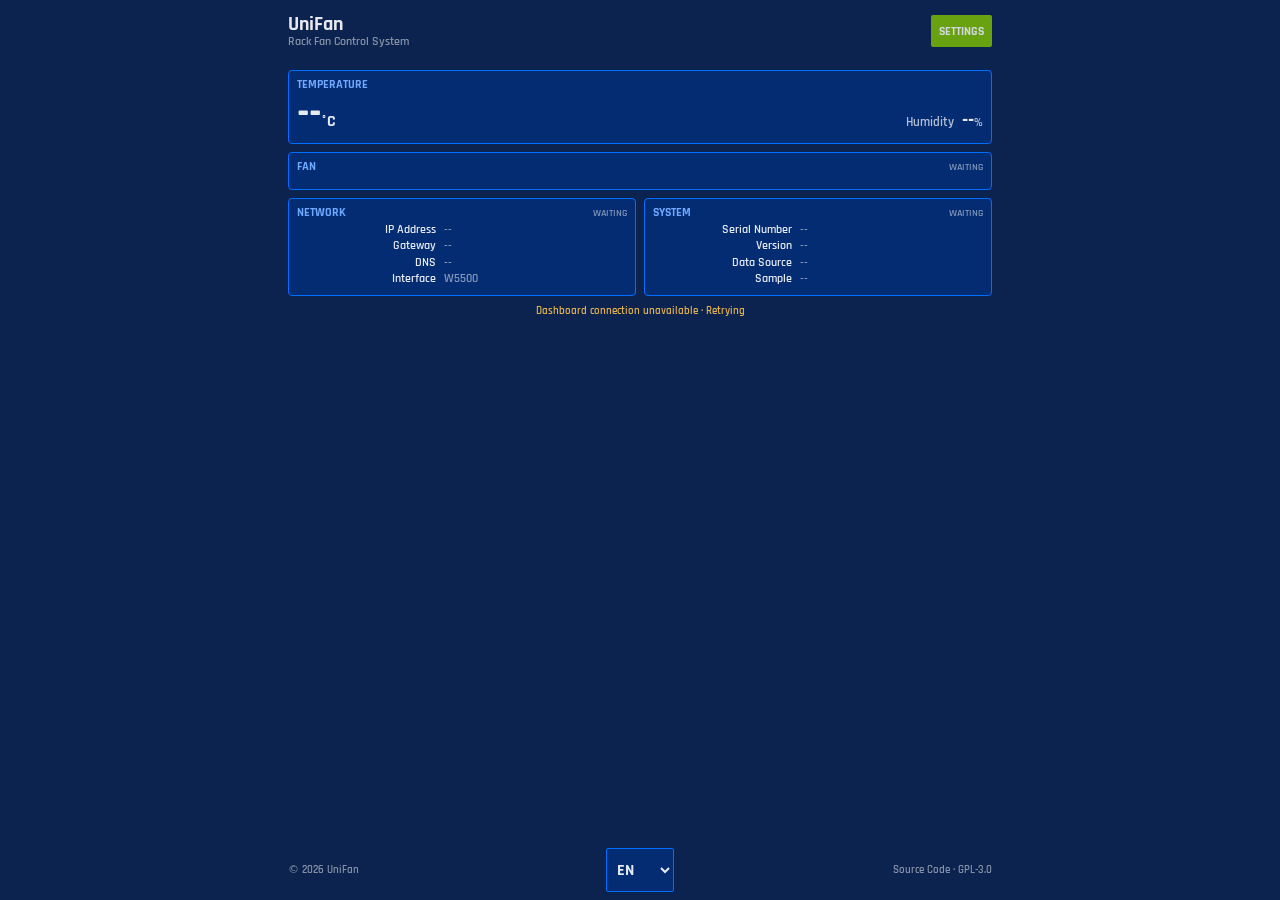
==== firmware/app_a/static/index.html @ e7fde962 "feat: add responsive bilingual StampS3 dashboard Serve read-only telemetry through Microdot with bun" ====
<!doctype html>
<html lang="en">
<head>
  <meta charset="utf-8">
  <meta name="viewport" content="width=device-width, initial-scale=1, viewport-fit=cover">
  <meta name="theme-color" content="#0c234f">
  <title>UniFan Dashboard</title>
  <link rel="stylesheet" href="app.css">
  <script src="app.js" defer></script>
</head>
<body>
  <div class="app-shell">
    <header class="app-header">
      <div class="brand">
        <strong>UniFan</strong>
        <span data-i18n="brand.subtitle">Rack Fan Control System</span>
      </div>
      <div class="header-actions">
        <button class="settings-button" type="button" disabled
                data-i18n="action.settings" data-i18n-title="action.settingsUnavailable"
                title="Control settings are not available yet">Settings</button>
      </div>
    </header>

    <main class="dashboard" aria-live="polite">
      <section class="card temperature-card" aria-labelledby="temperature-title">
        <h2 id="temperature-title" data-i18n="section.temperature">Temperature</h2>
        <div class="environment-values">
          <p class="primary-reading"><span id="temperature">--</span><small>°C</small></p>
          <p class="secondary-reading"><span data-i18n="field.humidity">Humidity</span>
            <strong id="humidity">--</strong><small>%</small></p>
        </div>
      </section>

      <section class="card" aria-labelledby="fan-title">
        <div class="card-heading">
          <h2 id="fan-title" data-i18n="section.fan">Fan</h2>
          <span id="fan-summary" class="status-label" data-i18n="status.waiting">Waiting</span>
        </div>
        <div id="fan-grid" class="fan-grid"></div>
      </section>

      <div class="details-grid">
        <section class="card" aria-labelledby="network-title">
          <div class="card-heading">
            <h2 id="network-title" data-i18n="section.network">Network</h2>
            <span id="network-state" class="status-label" data-i18n="status.waiting">Waiting</span>
          </div>
          <dl class="data-list">
            <div><dt data-i18n="field.ipAddress">IP Address</dt><dd id="network-ip">--</dd></div>
            <div><dt data-i18n="field.gateway">Gateway</dt><dd id="network-gateway">--</dd></div>
            <div><dt>DNS</dt><dd id="network-dns">--</dd></div>
            <div><dt data-i18n="field.interface">Interface</dt><dd id="network-interface">W5500</dd></div>
          </dl>
        </section>

        <section class="card" aria-labelledby="system-title">
          <div class="card-heading">
            <h2 id="system-title" data-i18n="section.system">System</h2>
            <span id="system-state" class="status-label" data-i18n="status.waiting">Waiting</span>
          </div>
          <dl class="data-list">
            <div><dt data-i18n="field.serialNumber">Serial Number</dt><dd id="device-id">--</dd></div>
            <div><dt data-i18n="field.version">Version</dt><dd id="version">--</dd></div>
            <div><dt data-i18n="field.dataSource">Data Source</dt><dd id="data-source">--</dd></div>
            <div><dt data-i18n="field.sample">Sample</dt><dd id="sequence">--</dd></div>
          </dl>
        </section>
      </div>

      <p id="connection-message" class="connection-message" role="status"
         data-i18n="connection.connecting">Connecting to UniFan…</p>
    </main>

    <footer class="app-footer">
      <span>© 2026 UniFan</span>
      <div class="footer-language">
        <label class="sr-only" for="language-selector" data-i18n="language.label">Language</label>
        <select id="language-selector" class="language-selector">
          <option value="en">EN</option>
          <option value="zh-CN">中文</option>
        </select>
      </div>
      <span><span data-i18n="footer.sourceCode">Source Code</span> · GPL-3.0</span>
    </footer>
  </div>
</body>
</html>
---- firmware/app_a/static/app.css ----
@font-face {
  font-family: "Rajdhani";
  src: url("Rajdhani-SemiBold.woff2") format("woff2");
  font-style: normal;
  font-weight: 600;
  font-display: swap;
}

@font-face {
  font-family: "Rajdhani";
  src: url("Rajdhani-Bold.woff2") format("woff2");
  font-style: normal;
  font-weight: 700;
  font-display: swap;
}

:root {
  --background-app: #0c234f;
  --background-card: #042c72;
  --border-card: #006fff;
  --status-warning: #e2b14d;
  --status-ready: #7dbe04;
  --text-primary: rgba(255, 255, 255, 0.9);
  --text-secondary: rgba(255, 255, 255, 0.5);
  --text-muted: rgba(255, 255, 255, 0.7);
  --text-accent: #6ea8ff;
  --radius-card: 4px;
  --space-compact: 4px;
  --space: 8px;
  --space-loose: 16px;
  color-scheme: dark;
  font-family: "Rajdhani", system-ui, sans-serif;
  font-synthesis: none;
}

* { box-sizing: border-box; }

html {
  min-width: 280px;
  min-height: 100%;
  background: var(--background-app);
}

body {
  min-height: 100vh;
  min-height: 100svh;
  margin: 0;
  background: var(--background-app);
  color: var(--text-primary);
}

button, input, select { font: inherit; }

.sr-only {
  position: absolute;
  width: 1px;
  height: 1px;
  padding: 0;
  margin: -1px;
  overflow: hidden;
  clip: rect(0, 0, 0, 0);
  white-space: nowrap;
  border: 0;
}

.app-shell {
  display: flex;
  width: min(100%, 46rem);
  min-height: 100vh;
  min-height: 100svh;
  margin-inline: auto;
  flex-direction: column;
  background: var(--background-app);
}

.app-header,
.app-footer {
  display: flex;
  width: 100%;
  align-items: center;
  justify-content: space-between;
  gap: var(--space);
  padding-inline: var(--space-loose);
}

.app-header {
  min-height: 62px;
  padding-block: var(--space);
}

.brand { display: flex; min-width: 0; flex-direction: column; }
.brand strong { font-size: 20px; line-height: 1; }
.brand span { color: var(--text-secondary); font-size: 12px; line-height: 1.25; }

.header-actions {
  display: flex;
  flex: none;
  align-items: center;
  gap: var(--space);
}

.language-selector {
  min-width: 68px;
  min-height: 44px;
  border: 1px solid var(--border-card);
  border-radius: 2px;
  padding: 0 6px;
  background: var(--background-card);
  color: var(--text-primary);
  font-size: 16px;
  font-weight: 700;
  text-transform: uppercase;
}

.language-selector:focus-visible {
  outline: 2px solid var(--text-primary);
  outline-offset: 2px;
}

.settings-button {
  min-width: 58px;
  min-height: 32px;
  border: 0;
  border-radius: 2px;
  padding: 0 8px;
  background: var(--status-ready);
  color: #fff;
  font-size: 12px;
  font-weight: 700;
  text-transform: uppercase;
}

.settings-button:disabled { cursor: not-allowed; opacity: 0.82; }

.dashboard {
  display: flex;
  width: 100%;
  flex: 1;
  flex-direction: column;
  gap: var(--space);
  padding: var(--space) var(--space-loose);
}

.card {
  display: flex;
  width: 100%;
  flex-direction: column;
  gap: var(--space-compact);
  border: 1px solid var(--border-card);
  border-radius: var(--radius-card);
  padding: var(--space);
  background: var(--background-card);
}

.card h2 {
  margin: 0;
  color: var(--text-accent);
  font-size: 12px;
  font-weight: 700;
  line-height: 1;
  text-transform: uppercase;
}

.card-heading {
  display: flex;
  align-items: center;
  justify-content: space-between;
  gap: var(--space);
}

.environment-values {
  display: flex;
  align-items: baseline;
  justify-content: space-between;
  gap: var(--space-loose);
}

.primary-reading,
.secondary-reading { margin: 0; }
.primary-reading { font-size: 40px; font-weight: 700; line-height: 1; }
.primary-reading small { font-size: 16px; }
.secondary-reading { color: var(--text-muted); font-size: 13px; }
.secondary-reading strong { margin-left: 5px; color: var(--text-primary); font-size: 20px; }
.secondary-reading small { font-size: 12px; }

.status-label {
  color: var(--text-secondary);
  font-size: 10px;
  line-height: 1;
  text-transform: uppercase;
}

.status-label.is-ready { color: var(--status-ready); }
.status-label.is-warning { color: var(--status-warning); }

.fan-grid {
  display: grid;
  grid-template-columns: repeat(3, minmax(0, 1fr));
  gap: var(--space);
  padding-top: var(--space-compact);
}

.fan {
  display: flex;
  min-width: 0;
  align-items: center;
  flex-direction: column;
  color: var(--text-accent);
  text-align: center;
}

.fan.is-warning { color: var(--status-warning); }
.fan-icon {
  display: block;
  width: 40px;
  height: 40px;
  flex: none;
  background: currentColor;
  -webkit-mask: url("noun_Fan_8413191.svg") center / contain no-repeat;
  mask: url("noun_Fan_8413191.svg") center / contain no-repeat;
}
.fan-name { color: var(--text-primary); font-size: 18px; font-weight: 700; line-height: 1; }
.fan-rpm { color: currentColor; font-size: 12px; font-weight: 700; white-space: nowrap; }
.fan-pwm { color: var(--text-secondary); font-size: 10px; line-height: 1; }

.details-grid {
  display: grid;
  width: 100%;
  grid-template-columns: repeat(auto-fit, minmax(min(100%, 16rem), 1fr));
  gap: var(--space);
}

.details-grid > .card { min-width: 0; }

.data-list { display: grid; margin: 0; gap: 2px; }
.data-list div { display: grid; grid-template-columns: minmax(7rem, 42%) 1fr; gap: var(--space); }
.data-list dt { color: var(--text-primary); text-align: right; }
.data-list dd { min-width: 0; margin: 0; overflow-wrap: anywhere; color: var(--text-secondary); }
.data-list dt, .data-list dd { font-size: 12px; line-height: 1.2; }

.connection-message {
  margin: 0;
  color: var(--text-secondary);
  font-size: 11px;
  text-align: center;
}

.connection-message.is-error { color: var(--status-warning); }

.app-footer {
  display: grid;
  grid-template-columns: minmax(0, 1fr) auto minmax(0, 1fr);
  min-height: 44px;
  padding-block: var(--space);
  color: var(--text-secondary);
  font-size: 11px;
}

.app-footer > :last-child { text-align: right; }
.footer-language { justify-self: center; }

/* Keep phone text sizes together so mobile readability can be tuned in one place. */
@media (max-width: 46rem) {
  .brand strong { font-size: 24px; }
  .brand span { font-size: 14px; }
  .card { gap: 8px; padding: 12px; }
  .card h2 { font-size: 16px; line-height: 1.25; }
  .status-label { font-size: 13px; line-height: 1.3; }
  .primary-reading { font-size: 48px; }
  .primary-reading small { font-size: 20px; }
  .secondary-reading { font-size: 16px; }
  .secondary-reading strong { font-size: 24px; }
  .secondary-reading small { font-size: 14px; }
  .fan-grid { row-gap: 16px; }
  .fan-name { font-size: 22px; line-height: 1.2; }
  .fan-rpm { font-size: 16px; }
  .fan-pwm { font-size: 13px; line-height: 1.4; }
  .details-grid { grid-template-columns: repeat(auto-fit, minmax(min(100%, 19rem), 1fr)); }
  .data-list { gap: 4px; }
  .data-list dt, .data-list dd { font-size: 16px; line-height: 1.4; }
  .connection-message { font-size: 14px; line-height: 1.5; }
  .app-footer { font-size: 13px; line-height: 1.4; }
  .settings-button { font-size: 14px; }
}

@media (min-width: 34rem) {
  .fan-grid { grid-template-columns: repeat(6, minmax(0, 1fr)); }
}

@media (max-width: 22rem) {
  .app-header, .app-footer { padding-inline: var(--space); }
  .dashboard { padding-inline: var(--space); }
  .environment-values { align-items: flex-start; flex-direction: column; gap: var(--space-compact); }
  .data-list div { grid-template-columns: minmax(6rem, 40%) 1fr; }
  .header-actions { gap: var(--space-compact); }
  .language-selector { min-width: 44px; padding-inline: 4px; }
  .settings-button { min-width: 54px; padding-inline: 6px; }
}

@media (prefers-reduced-motion: reduce) {
  *, *::before, *::after { scroll-behavior: auto !important; }
}
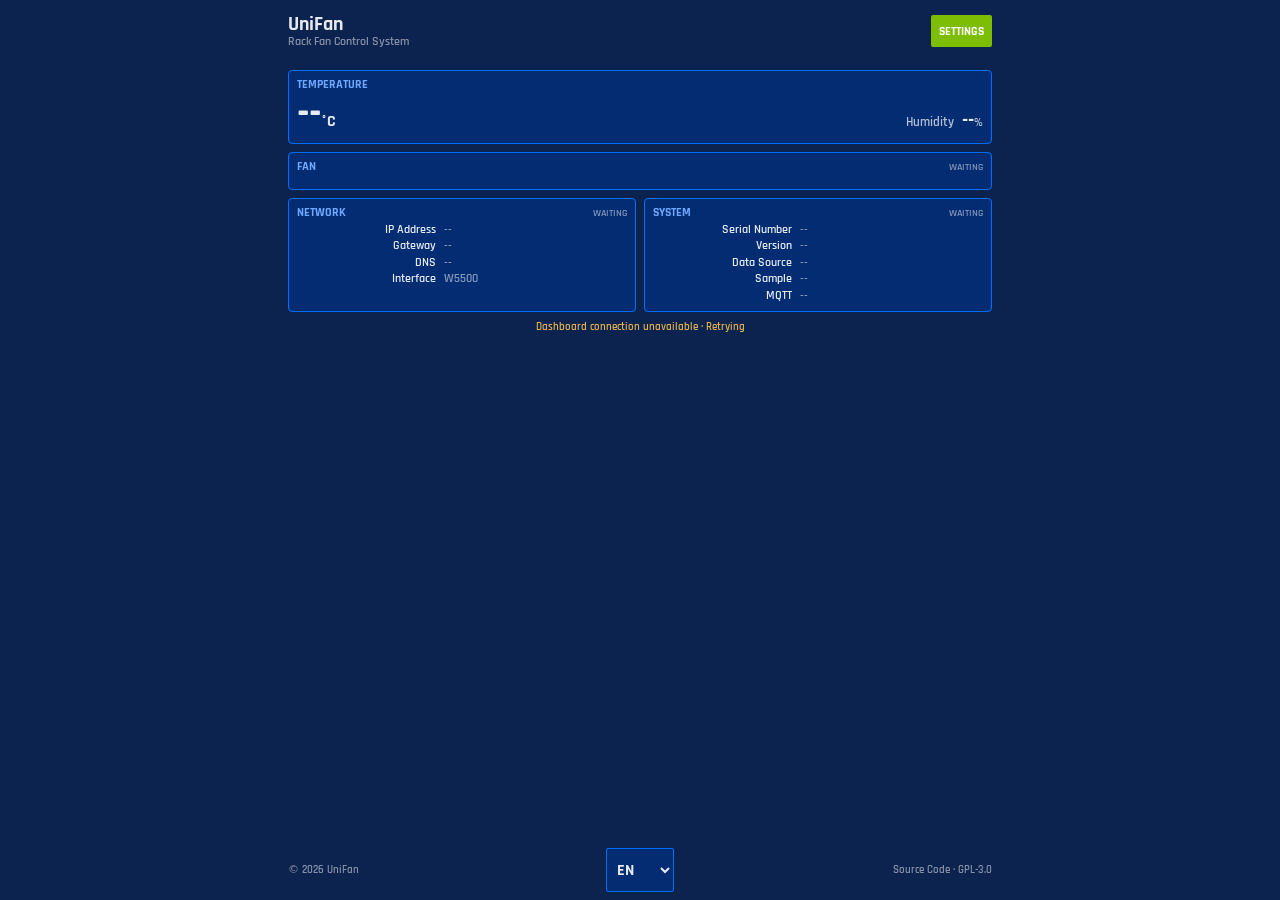
==== commit 19213695: "feat: add single-connection HTTPS, MQTT publishing and REST management" ====
--- a/firmware/app_a/static/index.html
+++ b/firmware/app_a/static/index.html
@@ -16,9 +16,8 @@
         <span data-i18n="brand.subtitle">Rack Fan Control System</span>
       </div>
       <div class="header-actions">
-        <button class="settings-button" type="button" disabled
-                data-i18n="action.settings" data-i18n-title="action.settingsUnavailable"
-                title="Control settings are not available yet">Settings</button>
+        <button id="settings-open" class="settings-button" type="button"
+                data-i18n="action.settings" title="MQTT">Settings</button>
       </div>
     </header>
 
@@ -64,6 +63,7 @@
             <div><dt data-i18n="field.version">Version</dt><dd id="version">--</dd></div>
             <div><dt data-i18n="field.dataSource">Data Source</dt><dd id="data-source">--</dd></div>
             <div><dt data-i18n="field.sample">Sample</dt><dd id="sequence">--</dd></div>
+            <div><dt>MQTT</dt><dd id="mqtt-phase">--</dd></div>
           </dl>
         </section>
       </div>
@@ -84,5 +84,26 @@
       <span><span data-i18n="footer.sourceCode">Source Code</span> · GPL-3.0</span>
     </footer>
   </div>
+  <dialog id="mqtt-dialog">
+    <form id="mqtt-form">
+      <h2>MQTT · HTTPS</h2>
+      <p>Read / Admin Token · 凭据只保留在当前弹窗内，不存入浏览器。</p>
+      <label>Token <input id="mqtt-token" type="password" autocomplete="off" maxlength="64"></label>
+      <button id="mqtt-load" type="button">Load / 读取</button>
+      <fieldset id="mqtt-fields" disabled>
+        <label><input id="mqtt-enabled" type="checkbox"> Enabled / 启用</label>
+        <label>Broker IPv4 <input id="mqtt-host" maxlength="15"></label>
+        <label>Port <input id="mqtt-port" type="number" min="1" max="65535" value="8883"></label>
+        <label>TLS Server Name <input id="mqtt-server-name" maxlength="128" placeholder="默认验证 Broker IP"></label>
+        <label>Username <input id="mqtt-username" maxlength="64" autocomplete="off"></label>
+        <label>New Password <input id="mqtt-password" type="password" autocomplete="new-password" placeholder="空白保留原密码"></label>
+        <label><input id="mqtt-clear-password" type="checkbox"> Clear password / 清除密码</label>
+        <p>TLS required · Publish 600s · 只发布，无控制订阅</p>
+        <button id="mqtt-save" type="submit">Save / 保存</button>
+      </fieldset>
+      <p id="mqtt-result" role="status"></p>
+      <button id="mqtt-close" type="button">Close / 关闭</button>
+    </form>
+  </dialog>
 </body>
 </html>
--- a/firmware/app_a/static/app.css
+++ b/firmware/app_a/static/app.css
@@ -34,6 +34,14 @@
 }
 
 * { box-sizing: border-box; }
+
+dialog { background: var(--background-card); color: var(--text-primary); border: 1px solid var(--border-card); border-radius: 8px; max-width: 440px; width: calc(100% - 32px); }
+dialog::backdrop { background: #0009; }
+dialog label { display: block; margin: 12px 0; }
+dialog input:not([type="checkbox"]) { display: block; width: 100%; padding: 8px; margin-top: 4px; }
+dialog button { padding: 8px 16px; margin: 4px; cursor: pointer; }
+dialog p { font-size: 14px; overflow-wrap: anywhere; }
+dialog fieldset { margin-top: 12px; border: 1px solid var(--border-card); }
 
 html {
   min-width: 280px;
